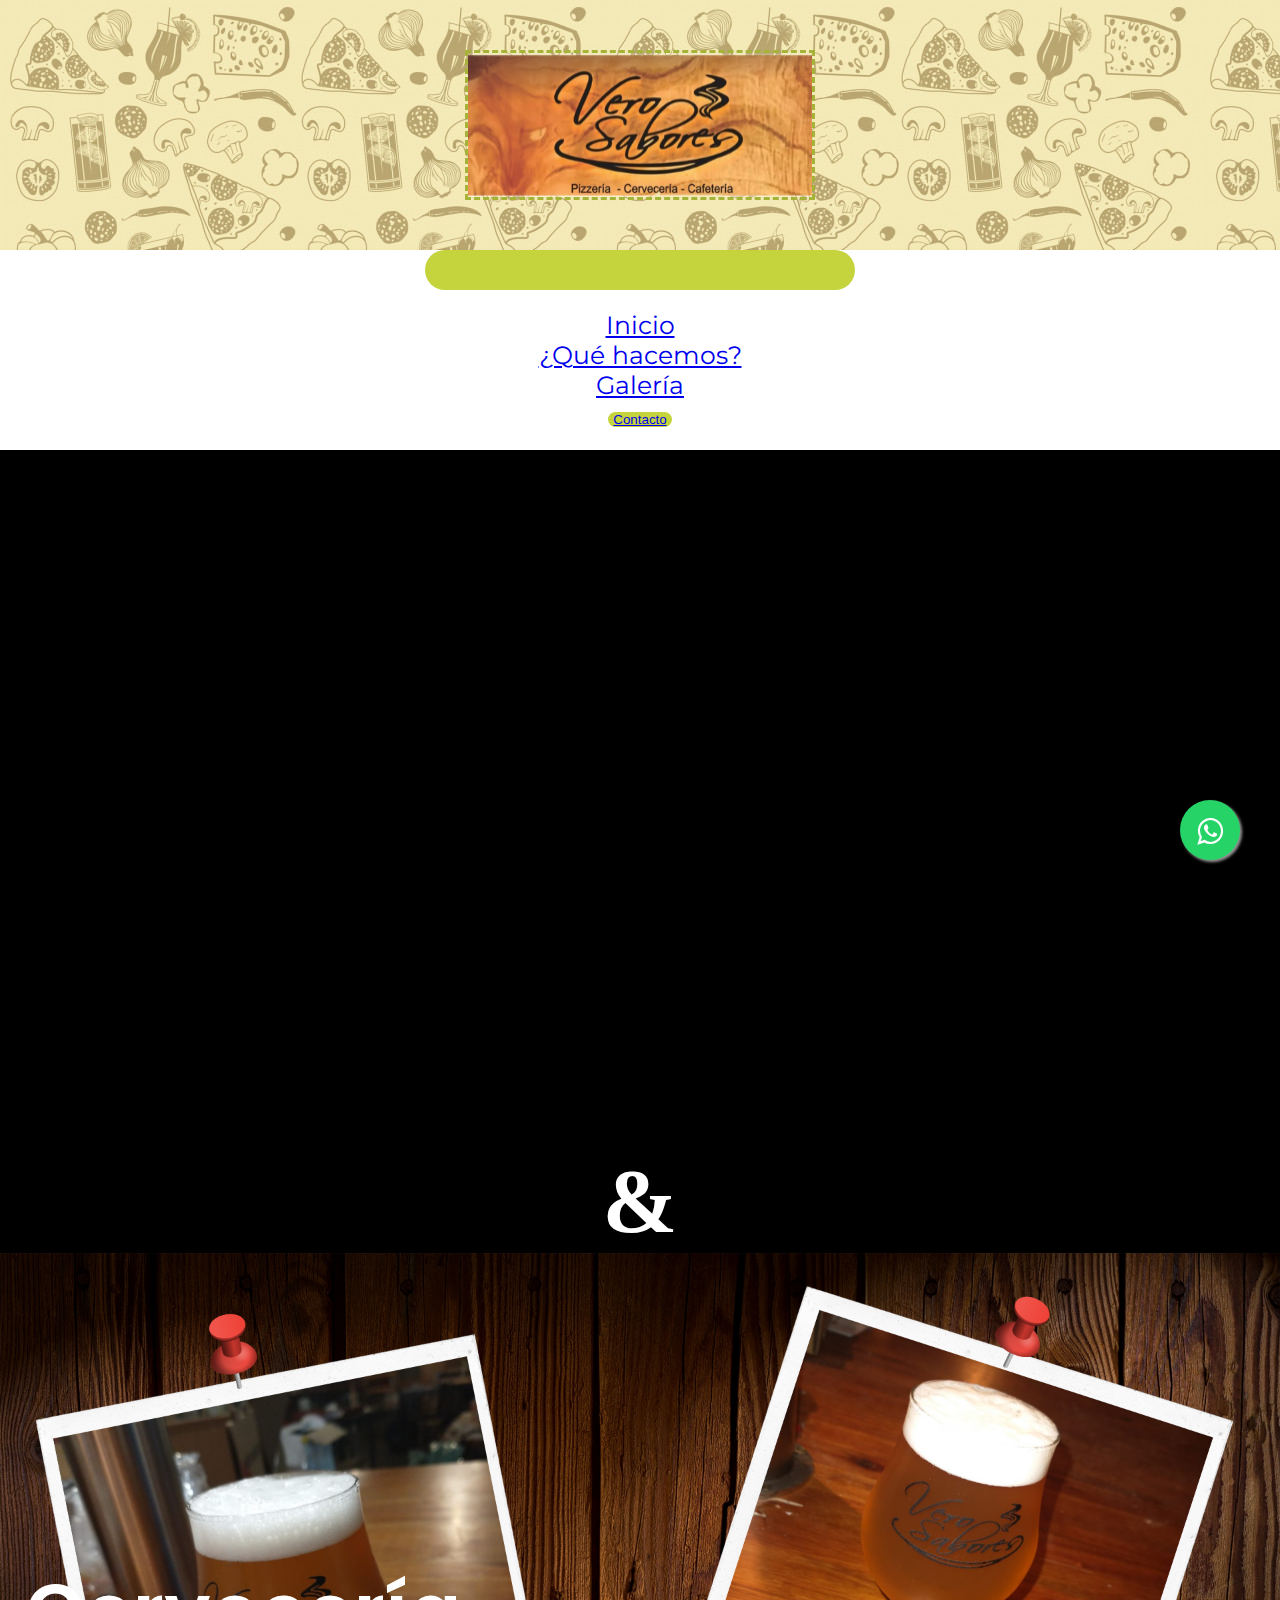
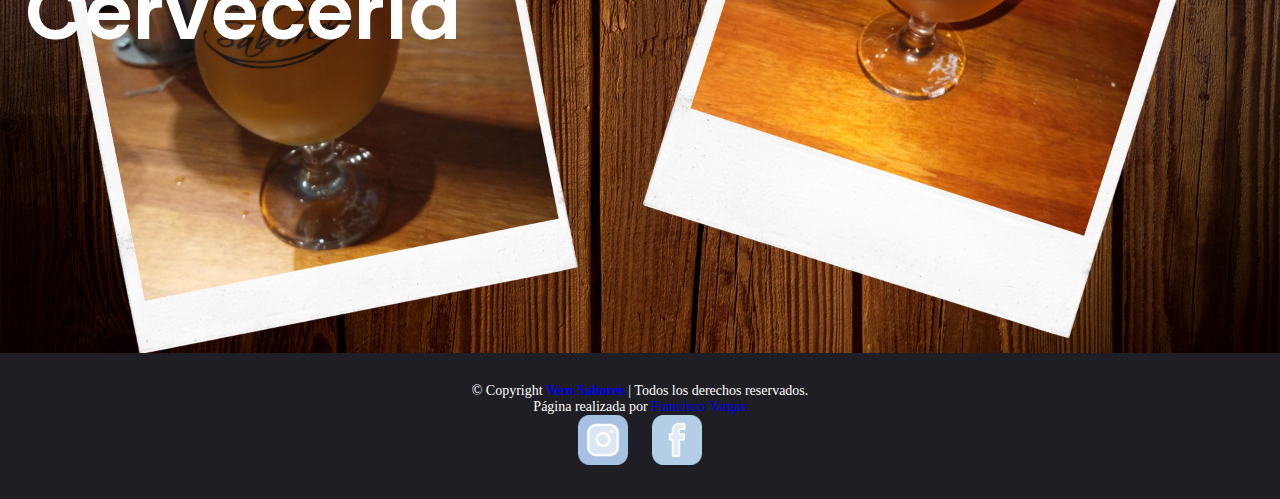
==== index.html @ cedf050a "Firts commit" ====
<!DOCTYPE html>
<html lang="en">
<head>
    <!-- Metatags -->

    <meta charset="UTF-8">
    <meta http-equiv="X-UA-Compatible" content="IE=edge">
    <meta name="viewport" content="width=device-width, initial-scale=1.0">

    <!-- Title -->

    <title>VeroSabores | Pizzeria y Cervecería 🍻</title>

    <!-- Desc. & Keywords -->

    <meta name="description" content="">
    <meta name="keywords" content="">

    <!-- Fonts -->

    <link rel="preconnect" href="https://fonts.gstatic.com">
    <link href="https://fonts.googleapis.com/css2?family=Montserrat:wght@500&display=swap" rel="stylesheet">
    <link rel="preconnect" href="https://fonts.gstatic.com">
    <link href="https://fonts.googleapis.com/css2?family=Poppins:wght@300;600&display=swap" rel="stylesheet">

    <!-- Bootstrap 5.0v (Beta) -->

    <link href="https://cdn.jsdelivr.net/npm/bootstrap@5.0.0-beta2/dist/css/bootstrap.min.css" rel="stylesheet" integrity="sha384-BmbxuPwQa2lc/FVzBcNJ7UAyJxM6wuqIj61tLrc4wSX0szH/Ev+nYRRuWlolflfl" crossorigin="anonymous">
    <script src="https://cdn.jsdelivr.net/npm/bootstrap@5.0.0-beta2/dist/js/bootstrap.bundle.min.js" integrity="sha384-b5kHyXgcpbZJO/tY9Ul7kGkf1S0CWuKcCD38l8YkeH8z8QjE0GmW1gYU5S9FOnJ0" crossorigin="anonymous"></script>

    <!-- Link CSS & JS -->

    <link rel="stylesheet" href="css/styles.css">
    <link rel="stylesheet" href="css/lightbox.min.css">
    <link rel="stylesheet" href="css/whatsapp.css">
    <link rel="stylesheet" href="js/lightbox-plus-jquery.min.js">
    <link rel="stylesheet" href="js/lightbox.min.js">
    <link rel="stylesheet" href="js/scripts.js">

    <!-- Favicon -->

    <link rel="shortcut icon" href="assets/img/favicon.ico" type="image/x-icon">
    <link rel="icon" href="assets/img/favicon.ico" type="image/x-icon">

</head>

<body background-color="black">
    <!-- Logotipo -->
    <div class="logotipo" style="background-image: url(assets/img/fondo-pizza.jpg);">

        <a href="index.html"><img class="nota" id="logo" src="assets/img/verosabores-logo-sinfondo1.png" alt="Logo de Vero Sabores"></a>

    </div>
    <!-- Navbar -->
    <header class="sticky-top">

      <nav class="navbar navbar-expand-lg navbar-light bg-color-nav">
        <div class="container-fluid">
          <button class="navbar-toggler" type="button" data-bs-toggle="collapse" data-bs-target="#navbarSupportedContent" aria-controls="navbarSupportedContent" aria-expanded="false" aria-label="Toggle navigation">
            <span class="navbar-toggler-icon"></span>
          </button>
          <div class="collapse navbar-collapse justify-content-center" id="navbarSupportedContent">
            <ul class="navbar-nav ml-auto mb-2 mb-lg-0">
              <li class="nav-item">
                <a class="nav-link active" aria-current="page" href="index.html">Inicio</a>
              </li>
              <li class="nav-item">
                <a class="nav-link" href="que-hacemos.html">¿Qué hacemos?</a>
              </li>
              <li class="nav-item">
                <a class="nav-link" href="galeria.html">Galería</a>
              </li>
              <li class="nav-item">
                <button><a class="nav-link" href="contacto.html" tabindex="-1">Contacto</a></button>
              </li>
            </ul>
          </div>
        </div>
      </nav>

  </header>

  <main class="main1">

      <div class="div" style="background-image: url(assets/img/pizza.jpg);">
        <h1 class="titule"><a href="galeria.html" class="pizzerveza--1">Pizzeria</a></h1>
      </div>

      <div class="bg-bl">
        <h1 class="and">&</h1>
      </div>

      <div class="div--div" style="background-image: url(assets/img/cerveza.jpg);">
        <h1 class="secTitule"><a href="galeria.html" class="pizzerveza--2">Cervecería</a></h1>
      </div>

  </main>

  <footer id="footer"> <!-- Footer -->
      <div class="container">
        <div>
          © Copyright <strong><span><a class="redsocial" href="https://www.instagram.com/verosaborespizza/" target="_blank">Vero Sabores</a></span></strong> | Todos los derechos reservados.
          <p>Página realizada por <a class="redsocial" href="https://www.instagram.com/codevarg/" target="_blank"> Francisco Vargas</a></p>
        </div>
        <a href="https://www.instagram.com/verosaborespizza/" target="_blank"><img class="socimed" src="assets/img/instagram.png" alt="Logo de Instagram"></a>
        <a href="https://www.facebook.com/VeroSabores/" target="_blank"><img class="socimed" src="assets/img/facebook.png" alt="Logo de Facebook"></a>
      </div>
  </footer>

</body>

    <link rel="stylesheet" href="https://maxcdn.bootstrapcdn.com/font-awesome/4.5.0/css/font-awesome.min.css">
    <a href="https://api.whatsapp.com/send?phone=543442654788&text=Hola!%20Envianos%20un%20mensaje%20ante%20cualquier%20consulta%20:)." class="float" target="_blank">
    <i class="fa fa-whatsapp my-float"></i>
    </a>

</html>
---- css/styles.css ----
*   {
    box-sizing: border-box;
    margin: 0;
    padding: 0;
}

body {
    background-color: rgb(197, 212, 60);
    overflow-x: hidden;
}

nav {
    font-family: 'Montserrat', sans-serif;
    font-size: 25px;
    box-shadow: 0px 5px 5px 0px rgba(0,0,0,0.75);
}

nav ul {
    padding: 20px 0 20px 0;
}

nav ul li {
    padding-left: 50px;
    padding-right: 50px;
}

#logo {
    width: 350px;
    height: 150px;
    border: dashed 3px rgb(166, 179, 57);
}

.nota {
    display: block;
    margin: auto;
}

.logotipo {
    padding-top: 50px;
    padding-bottom: 50px;
}

.div {
    min-height: 700px;
    background-size: cover;
    font-family: 'Poppins', sans-serif;
}

.div--div {
    min-height: 700px;
    background-size: cover;
    font-family: 'Poppins', sans-serif;
}

button {
    padding: 0 5px 0 5px;
    background-color: rgb(197, 212, 60);
    border: none;
    border-radius: 50px;
    cursor: pointer;
    transition: all 0.5s ease 0s;
}

button:hover {
    background-color: rgba(218, 238, 34, 0.8);
}

.titule {
    text-align: right;
    font-size: 90px;
    padding-right: 68px;
    color: #000000;
    font-weight: 600;
    transform: translateY(258%);
}

.secTitule {
    text-align: left;
    font-size: 78px;
    padding-top: 300px;
    padding-left: 25px;
    color: #ffffff;
    font-weight: 600;
}

.bg-color-nav {
    background-color: white;
}

.bg-lol {
    background-color: #f4f5f6;
}

footer {
  left: 0;
  bottom: 0;
  width: 100%;
  text-align: center;
}

#footer {
  background: #1E1E24;
  color: #fff;
  font-size: 14px;
  text-align: center;
  padding: 30px 0;
}

.redsocial {
	text-decoration: none;
}

.main1 {
    background-color: black;
}

.main2 {
    background-color: rgb(96, 231, 84);
}

.and {
    color: white;
    text-align: center;
    font-size: 90px;
    background-color: rgb(0, 0, 0);
}

.titl {
    text-align: center;
    color: rgb(0, 0, 0);
    font-size: 70px;
    padding-top: 150px;
    font-weight: 600;
    margin-bottom: 100px;
}

.div-an {
    min-height: 700px;
    background-color: palegoldenrod;
    font-family: 'Poppins', sans-serif;
}

.titl--2 {
    text-align: center;
    color: rgb(46, 42, 42);
    font-size: 40px;
    padding-top: 85px;
    margin-bottom: 150px;
}

.titl--3 {
    text-align: center;
    color: rgb(46, 42, 42);
    font-size: 40px;
    padding-top: 85px;
}

.title--2 {
    text-align: center;
    color: rgb(46, 42, 42);
    font-size: 40px;
    padding-top: 200px;
    margin-bottom: 50px;
}

.titule--2 {
    text-align: center;
    color: rgb(46, 42, 42);
    font-size: 40px;
    margin-bottom: 40px;
    margin-top: 20px;
}

#local {
    width: 100%;
    margin: 0 auto;
    display: block;
    border-radius: 10px;
    box-shadow: 0 3px 3px 0 black;
}

.bg-wai {
    background-color: rgb(96, 231, 84);
}

.bg-lel {
    background-color: rgb(197, 212, 60);
}

.bg-bl {
    background-color: rgb(0, 0, 0);
}

.bg-pl {
    background-color: palegoldenrod;
}

.cerveza {
    width: 80%;
    height: 80%;
    margin: 0 auto;
    display: block;
    border-radius: 10px;
    box-shadow: 0 3px 3px 0 black;
}

.wave-l {
    padding-bottom: 700px;
    width: 100%;
    background-size: cover;
    background-repeat: no-repeat;
    background-attachment: fixed;
}

.navbar-toggler {
    border: none;
    margin: 0 auto;
    display: block;
    padding: 20px 215px 20px 215px;
}

.nav-item {
    text-align: center;
}

.socimed {
    width: 50px;
    height: 50px;
    margin: 0 10px 0 10px;
}

.linkeaso {
    text-decoration: none;
    color: olive;
}

.linkeaso:hover {
    color: orchid;
    transition: .3s;
}

.pizzerveza--1 {
    text-decoration: none;
    color: rgb(0, 0, 0);
}

.pizzerveza--2 {
    text-decoration: none;
    color: rgb(255, 255, 255);
}

.pizzerveza--1:hover {
    color: rgb(255, 255, 255);
    transition: .5s;
}

.pizzerveza--2:hover {
    color: rgb(0, 0, 0);
    transition: .5s;
}

.bg-calid {
    background-color: palegreen;
}

.contactanos {
    color: chartreuse;
    text-align: center;
    box-shadow: 0 2px 5px 0 black;
    border: none;
}

.contac {
    color: black;
    padding: 20px 0 20px 0;
    font-size: 30px;
    background-color: rgb(255, 255, 255);
    border-radius: 30px;
}

.camb {
    background-color: black;
}

.spann {
    padding: 50px 0 50px 0;
    margin-bottom: 50px;
}
---- css/whatsapp.css ----
.float {
	position:fixed;
	width:60px;
	height:60px;
	bottom:40px;
	right:40px;
	background-color:#25d366;
	color:#FFF;
	border-radius:50px;
	text-align:center;
 	font-size:30px;
	box-shadow: 2px 2px 3px #999;
  	z-index:100;
}

.float:hover {
	text-decoration: none;
	color: #25d366;
  	background-color:#fff;
}

.my-float {
	margin-top:16px;
}
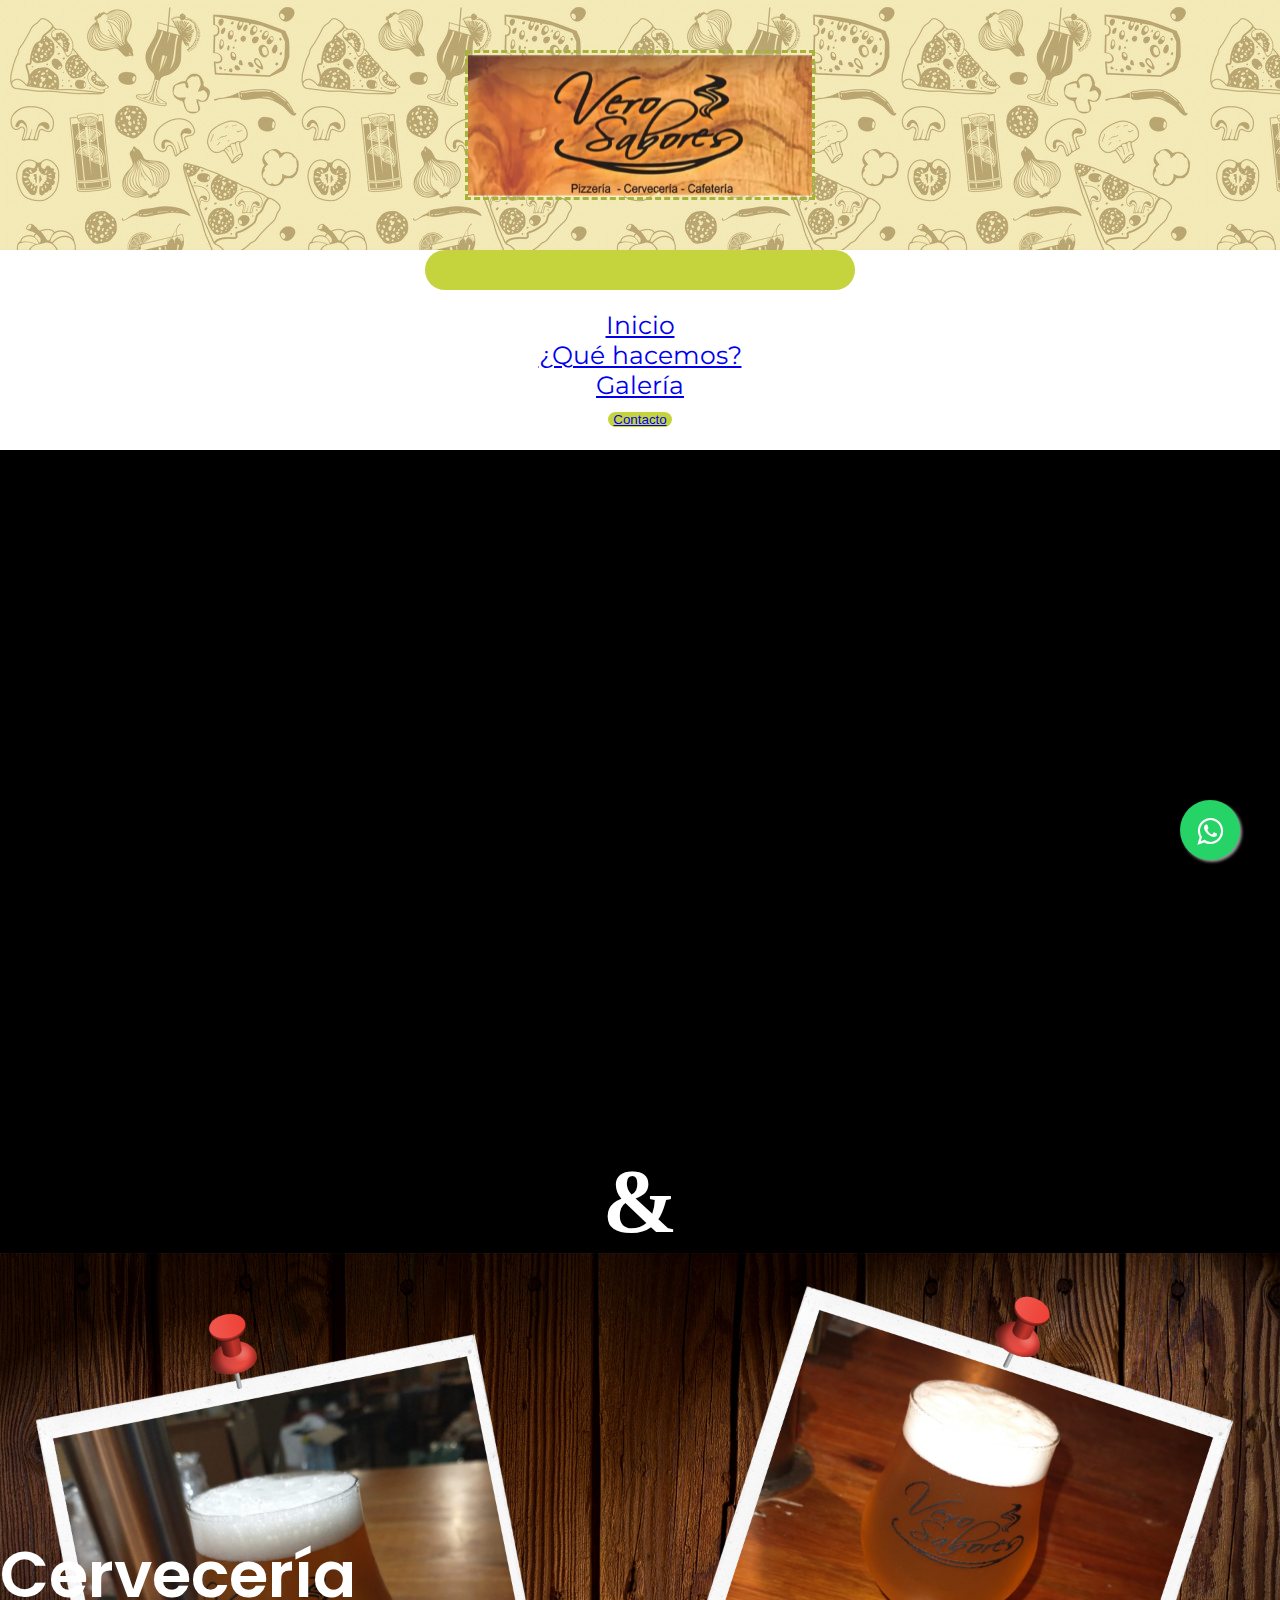
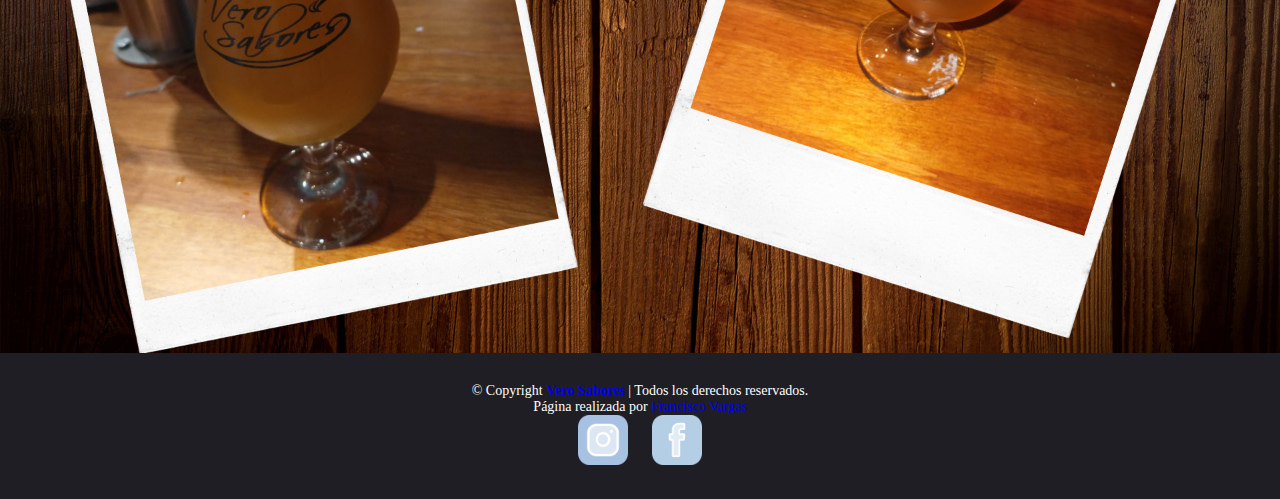
==== commit 77429484: "Cambios al responsive Contacto" ====
--- a/index.html
+++ b/index.html
@@ -82,17 +82,21 @@
 
   <main class="main1">
 
-      <div class="div" style="background-image: url(assets/img/pizza.jpg);">
+    <div class="row container-fluid div" style="background-image: url(assets/img/pizza.jpg);">
+      <div class="col-md-12">
         <h1 class="titule"><a href="galeria.html" class="pizzerveza--1">Pizzeria</a></h1>
       </div>
+    </div>
 
       <div class="bg-bl">
         <h1 class="and">&</h1>
       </div>
 
-      <div class="div--div" style="background-image: url(assets/img/cerveza.jpg);">
+    <div class="row container-fluid div--div" style="background-image: url(assets/img/cerveza.jpg);">
+      <div class="col-md-12">
         <h1 class="secTitule"><a href="galeria.html" class="pizzerveza--2">Cervecería</a></h1>
       </div>
+    </div>
 
   </main>
 
--- a/css/styles.css
+++ b/css/styles.css
@@ -67,7 +67,7 @@
 
 .titule {
     text-align: right;
-    font-size: 90px;
+    font-size: 5rem;
     padding-right: 68px;
     color: #000000;
     font-weight: 600;
@@ -76,11 +76,10 @@
 
 .secTitule {
     text-align: left;
-    font-size: 78px;
-    padding-top: 300px;
-    padding-left: 25px;
+    font-size: 4rem;
     color: #ffffff;
     font-weight: 600;
+    transform: translateY(288%);
 }
 
 .bg-color-nav {
@@ -284,5 +283,19 @@
 
 .spann {
     padding: 50px 0 50px 0;
-    margin-bottom: 50px;
+}
+
+.map-responsive {
+    overflow:hidden;
+    padding-bottom:400px;
+    position:relative;
+    height:0;
+}
+
+.map-responsive iframe{
+    left:0;
+    top:0;
+    height:100%;
+    width:100%;
+    position:absolute;
 }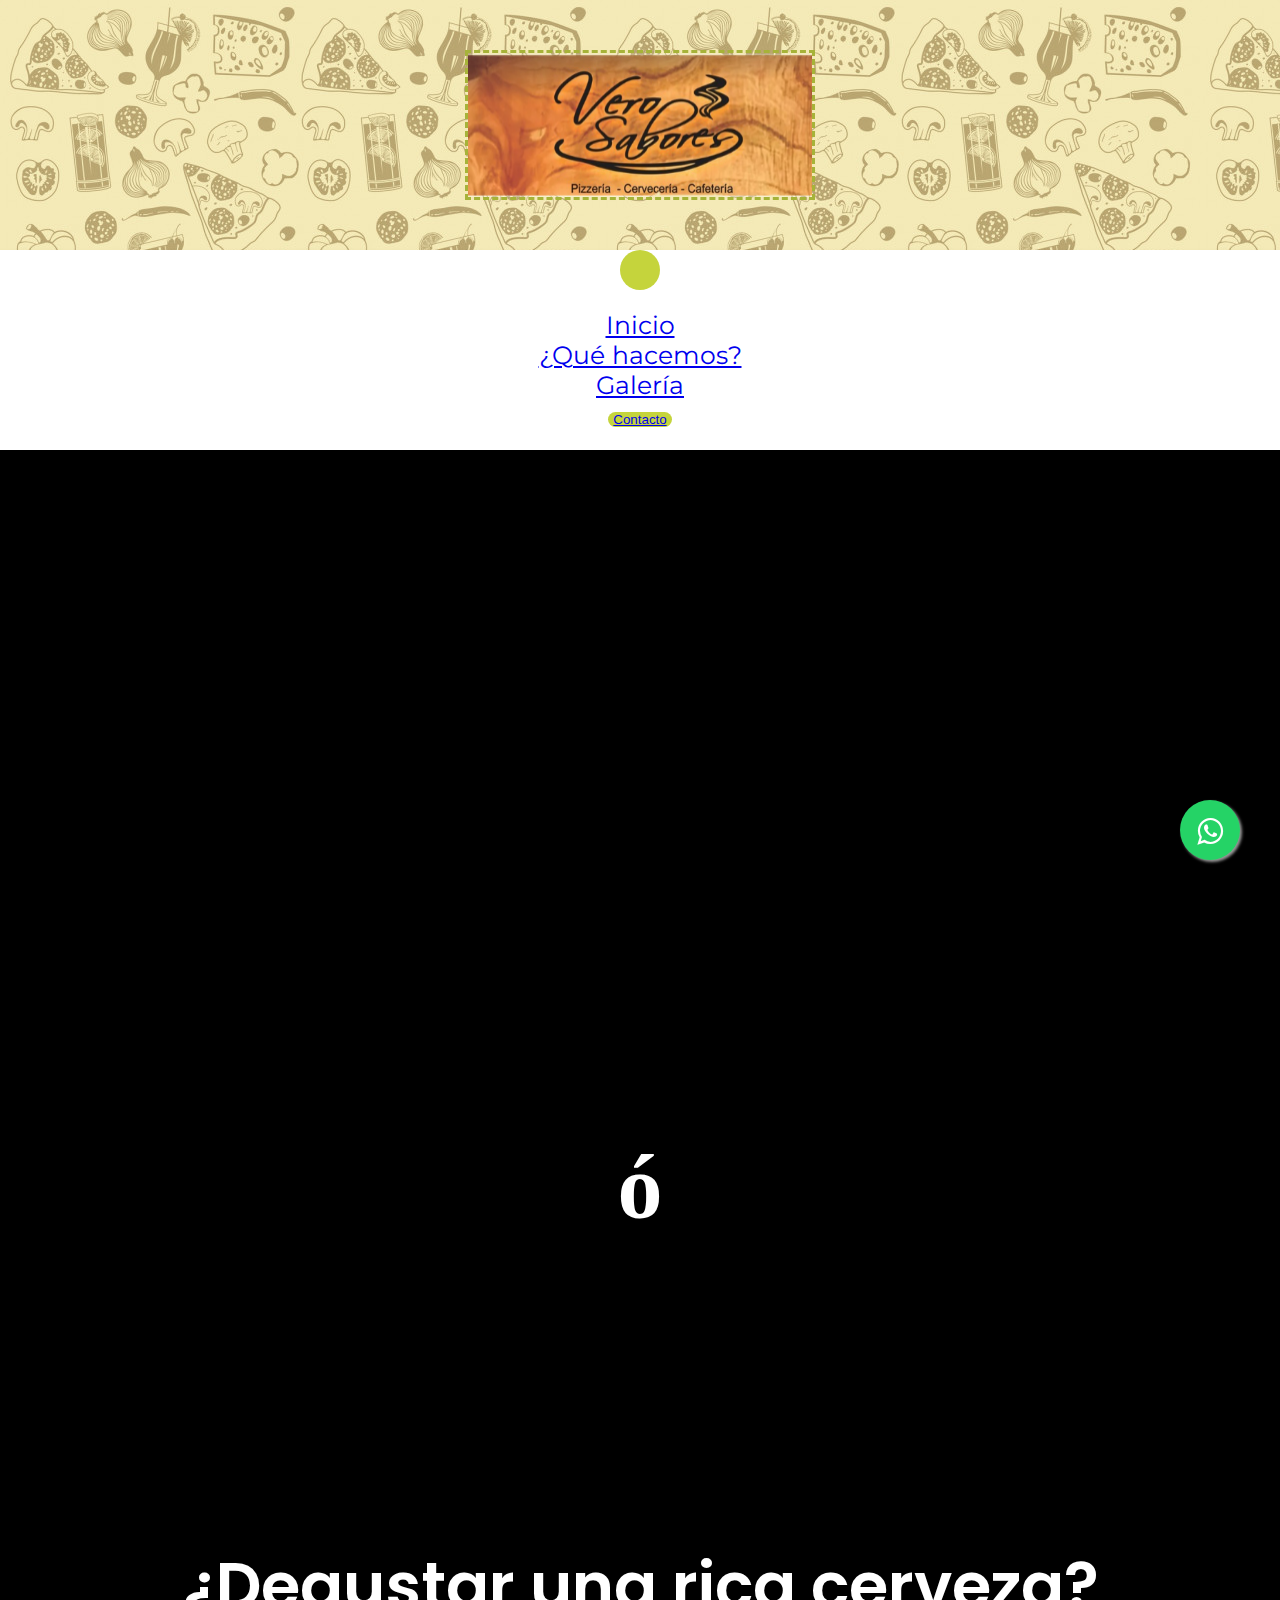
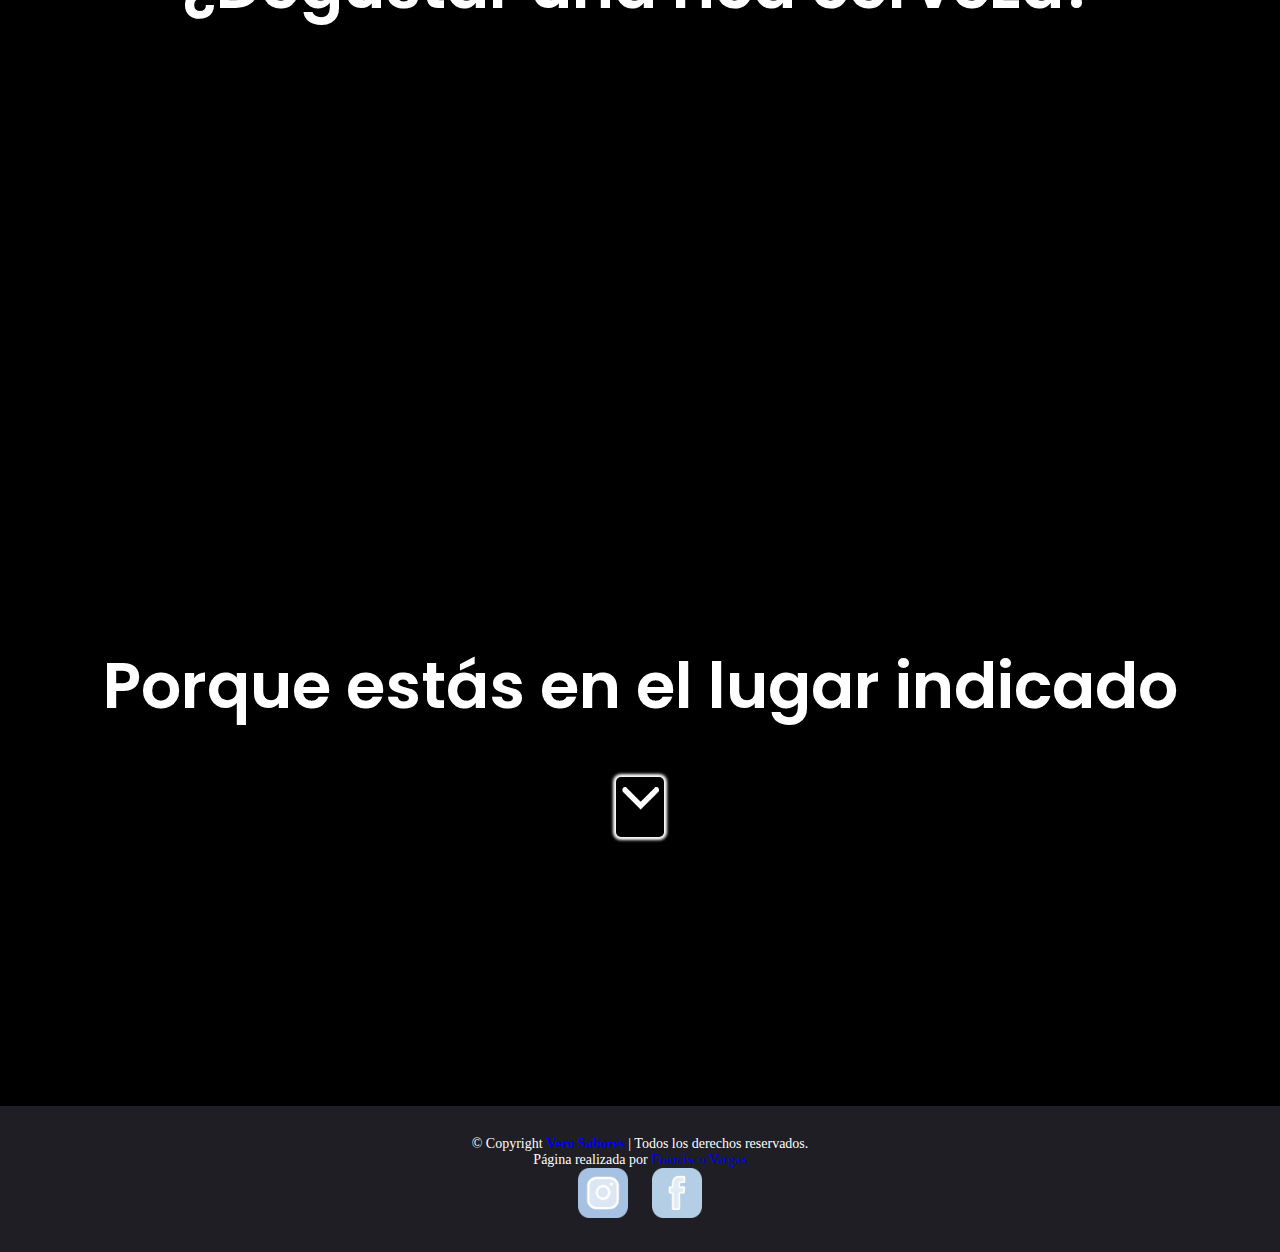
==== commit e07494c3: "Muchos cambios, index mejorado incluye responsive. Seccion que hacemos mejorada, con gradiants para " ====
--- a/index.html
+++ b/index.html
@@ -61,14 +61,14 @@
           </button>
           <div class="collapse navbar-collapse justify-content-center" id="navbarSupportedContent">
             <ul class="navbar-nav ml-auto mb-2 mb-lg-0">
-              <li class="nav-item">
+              <li class="nav-item nav-linkaso">
                 <a class="nav-link active" aria-current="page" href="index.html">Inicio</a>
               </li>
               <li class="nav-item">
-                <a class="nav-link" href="que-hacemos.html">¿Qué hacemos?</a>
+                <a class="nav-link nav-linkaso" href="que-hacemos.html">¿Qué hacemos?</a>
               </li>
               <li class="nav-item">
-                <a class="nav-link" href="galeria.html">Galería</a>
+                <a class="nav-link nav-linkaso" href="galeria.html">Galería</a>
               </li>
               <li class="nav-item">
                 <button><a class="nav-link" href="contacto.html" tabindex="-1">Contacto</a></button>
@@ -81,20 +81,34 @@
   </header>
 
   <main class="main1">
-
-    <div class="row container-fluid div" style="background-image: url(assets/img/pizza.jpg);">
-      <div class="col-md-12">
-        <h1 class="titule"><a href="galeria.html" class="pizzerveza--1">Pizzeria</a></h1>
+    <div class="div" style="background-image: url(assets/img/pizza.jpg);">
+      <div class="row container-fluid">
+        <div class="col-md-12">
+          <h1 class="titule"><a href="galeria.html" class="pizzerveza--1">¿Te gustaría una buena <b>pizza</b>?</a></h1>
+        </div>
       </div>
     </div>
 
-      <div class="bg-bl">
-        <h1 class="and">&</h1>
+    <div>
+      <h1 class="and">ó</h1>
+    </div>
+
+    <div class="div-cv div--div" style="background-image: url(assets/img/cerveza.jpg);">
+      <div class="row container-fluid">
+        <div class="col-md-12">
+          <h1 class="secTitule"><a href="galeria.html" class="pizzerveza--2">¿Degustar una rica cerveza?</a></h1>
+        </div>
       </div>
+    </div>
 
-    <div class="row container-fluid div--div" style="background-image: url(assets/img/cerveza.jpg);">
-      <div class="col-md-12">
-        <h1 class="secTitule"><a href="galeria.html" class="pizzerveza--2">Cervecería</a></h1>
+    <div class="diav">
+      <div class="row container-fluid">
+        <div class="col-md-12">
+          <h1 class="secTitule">Porque estás en el lugar indicado</h1>
+          <div class="flechaa container">
+            <button class="flech-icon"><a href="que-hacemos.html"><img src="assets/img/next.png" alt="Icono de flecha hacia la izquierda" class="flecha"></a></button>
+          </div>
+        </div>
       </div>
     </div>
 
--- a/css/styles.css
+++ b/css/styles.css
@@ -41,8 +41,21 @@
 }
 
 .div {
-    min-height: 700px;
-    background-size: cover;
+    padding-bottom: 300px;
+    background-size: cover;
+    font-family: 'Poppins', sans-serif;
+    background-attachment: fixed;
+}
+
+.div-cv {
+    padding-bottom: 300px;
+    background-size: cover;
+    font-family: 'Poppins', sans-serif;
+    background-attachment: fixed;
+}
+
+.div-1 {
+    padding-bottom: 200px;
     font-family: 'Poppins', sans-serif;
 }
 
@@ -50,6 +63,7 @@
     min-height: 700px;
     background-size: cover;
     font-family: 'Poppins', sans-serif;
+    background-attachment: fixed;
 }
 
 button {
@@ -66,20 +80,19 @@
 }
 
 .titule {
-    text-align: right;
-    font-size: 5rem;
-    padding-right: 68px;
+    font-size: 4rem;
     color: #000000;
     font-weight: 600;
-    transform: translateY(258%);
+    text-align: center;
+    padding-top: 250px;
 }
 
 .secTitule {
-    text-align: left;
+    text-align: center;
     font-size: 4rem;
     color: #ffffff;
     font-weight: 600;
-    transform: translateY(288%);
+    padding-top: 250px;
 }
 
 .bg-color-nav {
@@ -122,15 +135,16 @@
     text-align: center;
     font-size: 90px;
     background-color: rgb(0, 0, 0);
+    margin: 40px 0px 50px 0px;
 }
 
 .titl {
     text-align: center;
     color: rgb(0, 0, 0);
-    font-size: 70px;
+    font-size: 65px;
     padding-top: 150px;
     font-weight: 600;
-    margin-bottom: 100px;
+    padding-bottom: 100px;
 }
 
 .div-an {
@@ -139,27 +153,30 @@
     font-family: 'Poppins', sans-serif;
 }
 
+.div-tam {
+    padding-bottom: 200px;
+    background-color: palegoldenrod;
+    font-family: 'Poppins', sans-serif;
+}
+
 .titl--2 {
+    text-align: center;
+    color: rgb(46, 42, 42);
+    font-size: 40px;
+}
+
+.titl--3 {
     text-align: center;
     color: rgb(46, 42, 42);
     font-size: 40px;
     padding-top: 85px;
-    margin-bottom: 150px;
-}
-
-.titl--3 {
+}
+
+.title--2 {
     text-align: center;
     color: rgb(46, 42, 42);
     font-size: 40px;
-    padding-top: 85px;
-}
-
-.title--2 {
-    text-align: center;
-    color: rgb(46, 42, 42);
-    font-size: 40px;
-    padding-top: 200px;
-    margin-bottom: 50px;
+    margin-top: 90px;
 }
 
 .titule--2 {
@@ -179,28 +196,23 @@
 }
 
 .bg-wai {
-    background-color: rgb(96, 231, 84);
+    background-image: linear-gradient(40deg, #c9d1dc 0, #c9ced9 5.56%, #c9cbd5 11.11%, #c8c8cf 16.67%, #c5c4c9 22.22%, #c1c0c2 27.78%, #bbbcbb 33.33%, #b3b7b3 38.89%, #aab2ab 44.44%, #9eada4 50%, #91a89e 55.56%, #85a39a 61.11%, #7a9f98 66.67%, #6f9b97 72.22%, #659798 77.78%, #5c9499 83.33%, #56919b 88.89%, #528f9e 94.44%, #518da0 100%);
 }
 
 .bg-lel {
-    background-color: rgb(197, 212, 60);
-}
-
-.bg-bl {
-    background-color: rgb(0, 0, 0);
+    background-image: linear-gradient(180deg, #ffec80 0, #fbe56d 16.67%, #e4dd5b 33.33%, #cad447 50%, #afcc34 66.67%, #92c423 83.33%, #74bd15 100%);
 }
 
 .bg-pl {
     background-color: palegoldenrod;
 }
 
-.cerveza {
-    width: 80%;
-    height: 80%;
-    margin: 0 auto;
-    display: block;
-    border-radius: 10px;
-    box-shadow: 0 3px 3px 0 black;
+.diav {
+    background-image: radial-gradient(circle at 23.29% 68.7%, #002f3a 0, #002a31 8.33%, #012529 16.67%, #061f20 25%, #061817 33.33%, #030f0e 41.67%, #000000 50%, #000000 58.33%, #000000 66.67%, #000000 75%, #000000 83.33%, #000000 91.67%, #000000 100%);
+    padding-bottom: 25px;
+    background-size: cover;
+    font-family: 'Poppins', sans-serif;
+    background-attachment: fixed;
 }
 
 .wave-l {
@@ -215,7 +227,7 @@
     border: none;
     margin: 0 auto;
     display: block;
-    padding: 20px 215px 20px 215px;
+    padding: 20px 20px 20px 20px;
 }
 
 .nav-item {
@@ -278,7 +290,7 @@
 }
 
 .camb {
-    background-color: black;
+    background-image: radial-gradient(circle at 50% -20.71%, #003549 0, #003342 6.25%, #002f3a 12.5%, #002a32 18.75%, #012529 25%, #061f20 31.25%, #061817 37.5%, #030f0e 43.75%, #000000 50%, #000000 56.25%, #000000 62.5%, #000000 68.75%, #000000 75%, #000000 81.25%, #000000 87.5%, #000000 93.75%, #000000 100%);
 }
 
 .spann {
@@ -298,4 +310,31 @@
     height:100%;
     width:100%;
     position:absolute;
+}
+
+.flech-icon {
+    background-color: rgb(0, 0, 0);
+    transform: rotate(45);
+    border: none;
+    box-shadow: 0px 0px 3px 3px white;
+    border-radius: 5px;
+    display: inline-block;
+    transform: rotate(-270deg);
+    margin: 50px 0 250px 0;
+}
+
+.flechaa {
+    display: flex;
+    align-items: center;
+    justify-content: center;
+}
+
+.flech-icon:hover {
+    background-color: blue;
+    transition: 2s;
+}
+
+.nav-linkaso:hover {
+    border-bottom: rgb(166, 179, 57) solid;
+    transition: .2s;
 }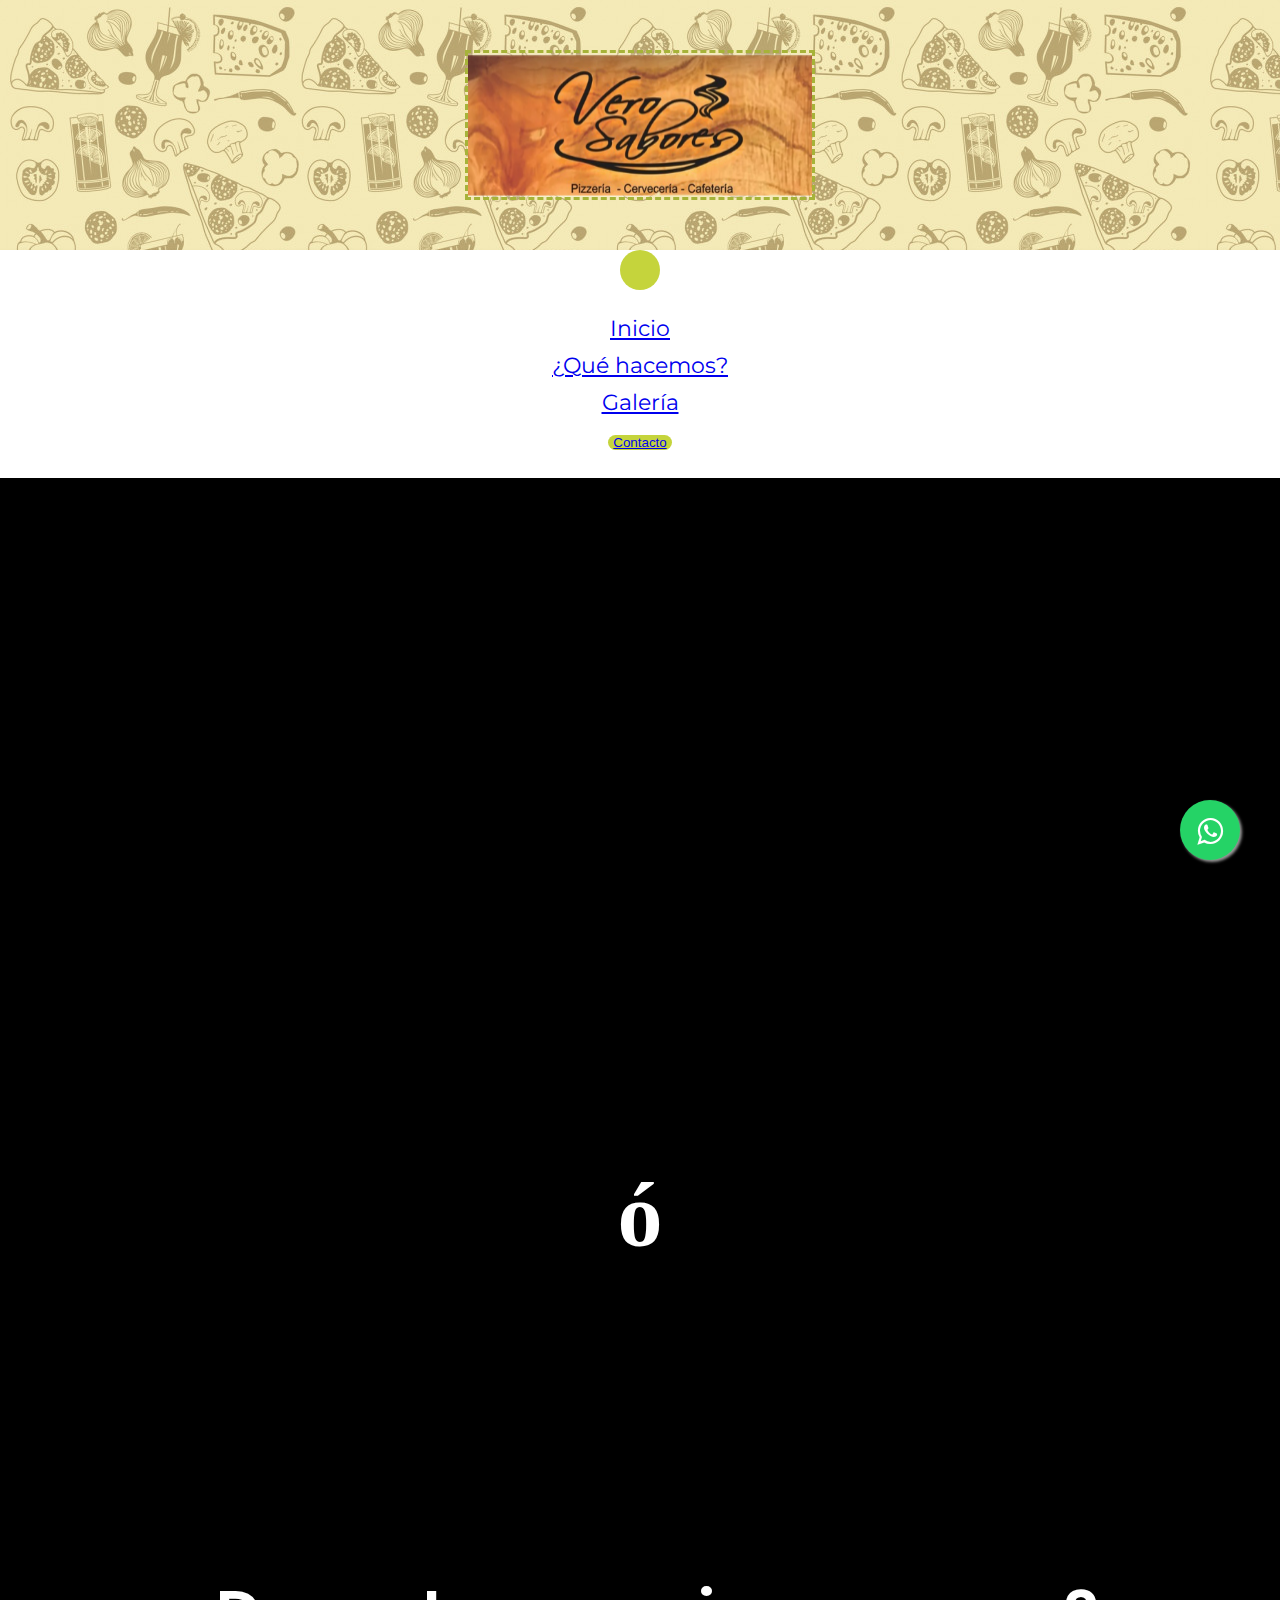
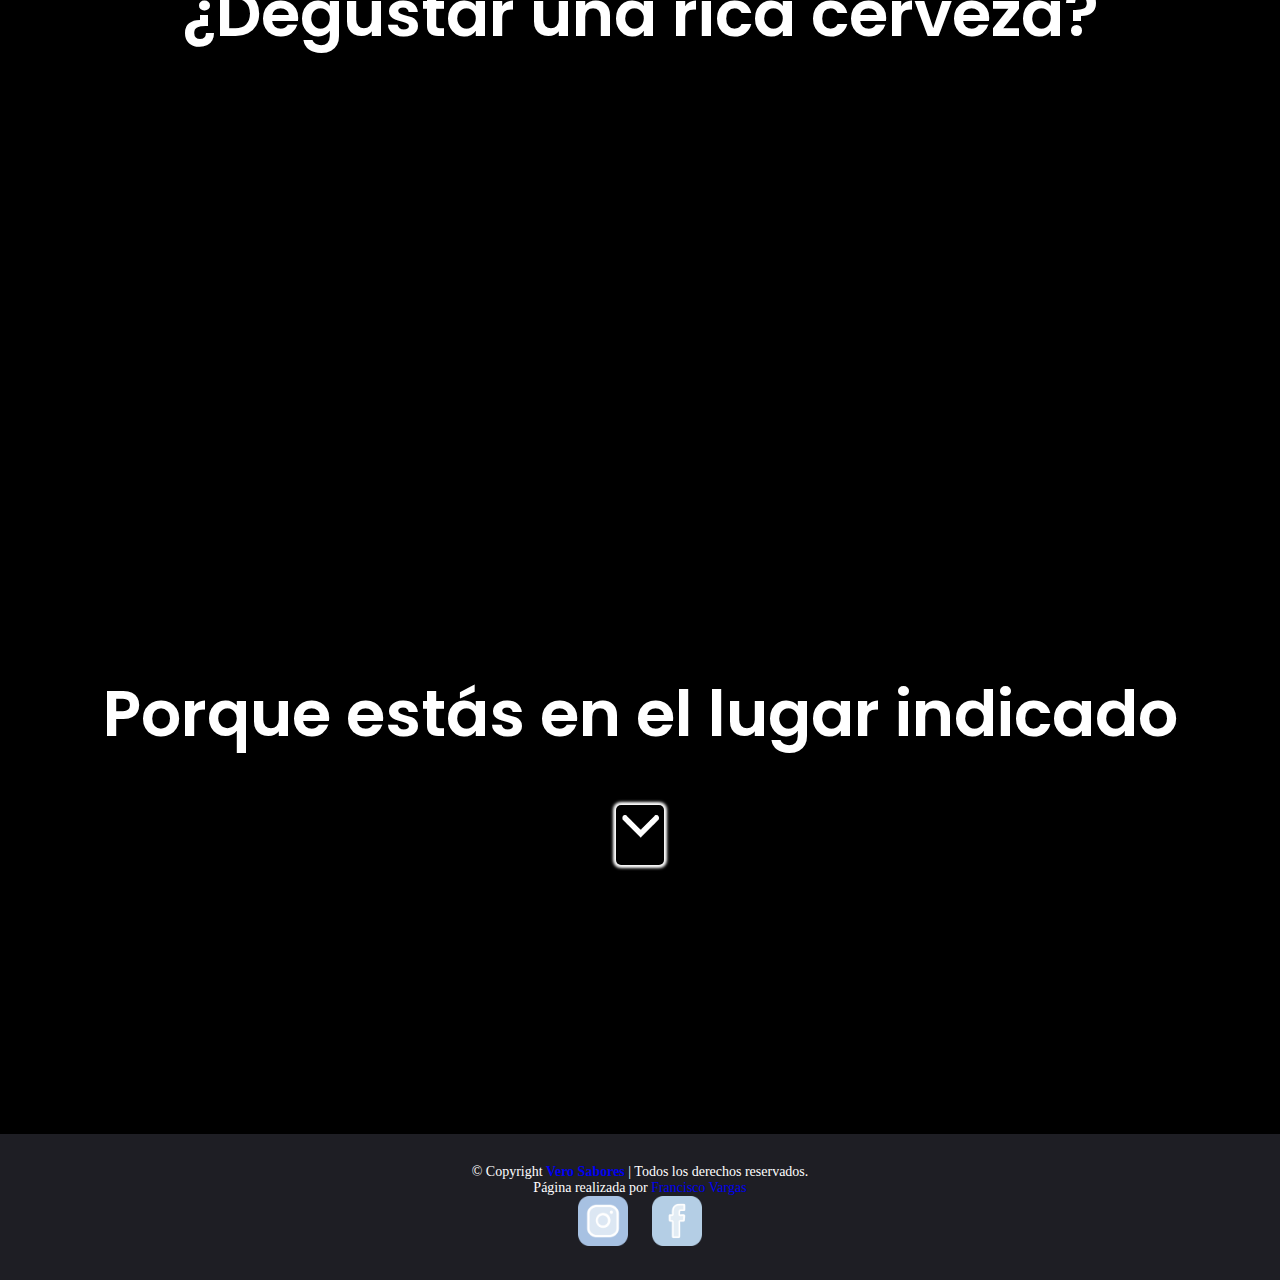
==== commit 6506ace7: "Cambios al navbar, empezando a pasar archivos galeria, responsive mejorado" ====
--- a/index.html
+++ b/index.html
@@ -31,11 +31,7 @@
     <!-- Link CSS & JS -->
 
     <link rel="stylesheet" href="css/styles.css">
-    <link rel="stylesheet" href="css/lightbox.min.css">
     <link rel="stylesheet" href="css/whatsapp.css">
-    <link rel="stylesheet" href="js/lightbox-plus-jquery.min.js">
-    <link rel="stylesheet" href="js/lightbox.min.js">
-    <link rel="stylesheet" href="js/scripts.js">
 
     <!-- Favicon -->
 
@@ -61,11 +57,11 @@
           </button>
           <div class="collapse navbar-collapse justify-content-center" id="navbarSupportedContent">
             <ul class="navbar-nav ml-auto mb-2 mb-lg-0">
-              <li class="nav-item nav-linkaso">
-                <a class="nav-link active" aria-current="page" href="index.html">Inicio</a>
+              <li class="nav-item">
+                <a class="nav-link nav-linkaso active" href="index.html">Inicio</a>
               </li>
               <li class="nav-item">
-                <a class="nav-link nav-linkaso" href="que-hacemos.html">¿Qué hacemos?</a>
+                <a class="nav-link nav-linkaso" aria-current="page" href="que-hacemos.html">¿Qué hacemos?</a>
               </li>
               <li class="nav-item">
                 <a class="nav-link nav-linkaso" href="galeria.html">Galería</a>
@@ -125,6 +121,10 @@
       </div>
   </footer>
 
+  <!-- LINK JS -->
+
+  <script src="js/scripts.js"></script>
+
 </body>
 
     <link rel="stylesheet" href="https://maxcdn.bootstrapcdn.com/font-awesome/4.5.0/css/font-awesome.min.css">
--- a/css/styles.css
+++ b/css/styles.css
@@ -11,12 +11,12 @@
 
 nav {
     font-family: 'Montserrat', sans-serif;
-    font-size: 25px;
+    font-size: 22px;
     box-shadow: 0px 5px 5px 0px rgba(0,0,0,0.75);
 }
 
 nav ul {
-    padding: 20px 0 20px 0;
+    padding: 15px 0 15px 0;
 }
 
 nav ul li {
@@ -232,6 +232,8 @@
 
 .nav-item {
     text-align: center;
+    margin-top: 10px;
+    margin-bottom: 10px;
 }
 
 .socimed {
@@ -337,4 +339,43 @@
 .nav-linkaso:hover {
     border-bottom: rgb(166, 179, 57) solid;
     transition: .2s;
+}
+
+.gallery-container {
+    width: 49.8%;
+    height: 100%;
+    margin: 25px 0 25px 0;
+    display: inline-block;
+    border: dashed green;
+    display: inline;
+}
+
+.gallery-cont {
+    width: 49.8%;
+    height: 100%;
+    margin: 25px 0 25px 0;
+    display: inline-block;
+    border: dashed green;
+    display: inline;
+}
+
+.gallery-container-final {
+    width: 49.8%;
+    height: 100%;
+    margin: 25px 0 25px 0;
+    display: inline-block;
+    border: dashed green;
+    display: inline;
+}
+
+.bg-sap {
+    background-color: #f3f4f5;
+}
+
+.contenedor {
+    border: solid black;
+    box-shadow: 5px 5px 5px 0px grey;
+    margin: 0 auto;
+    display: block;
+    border-radius: 50px;
 }